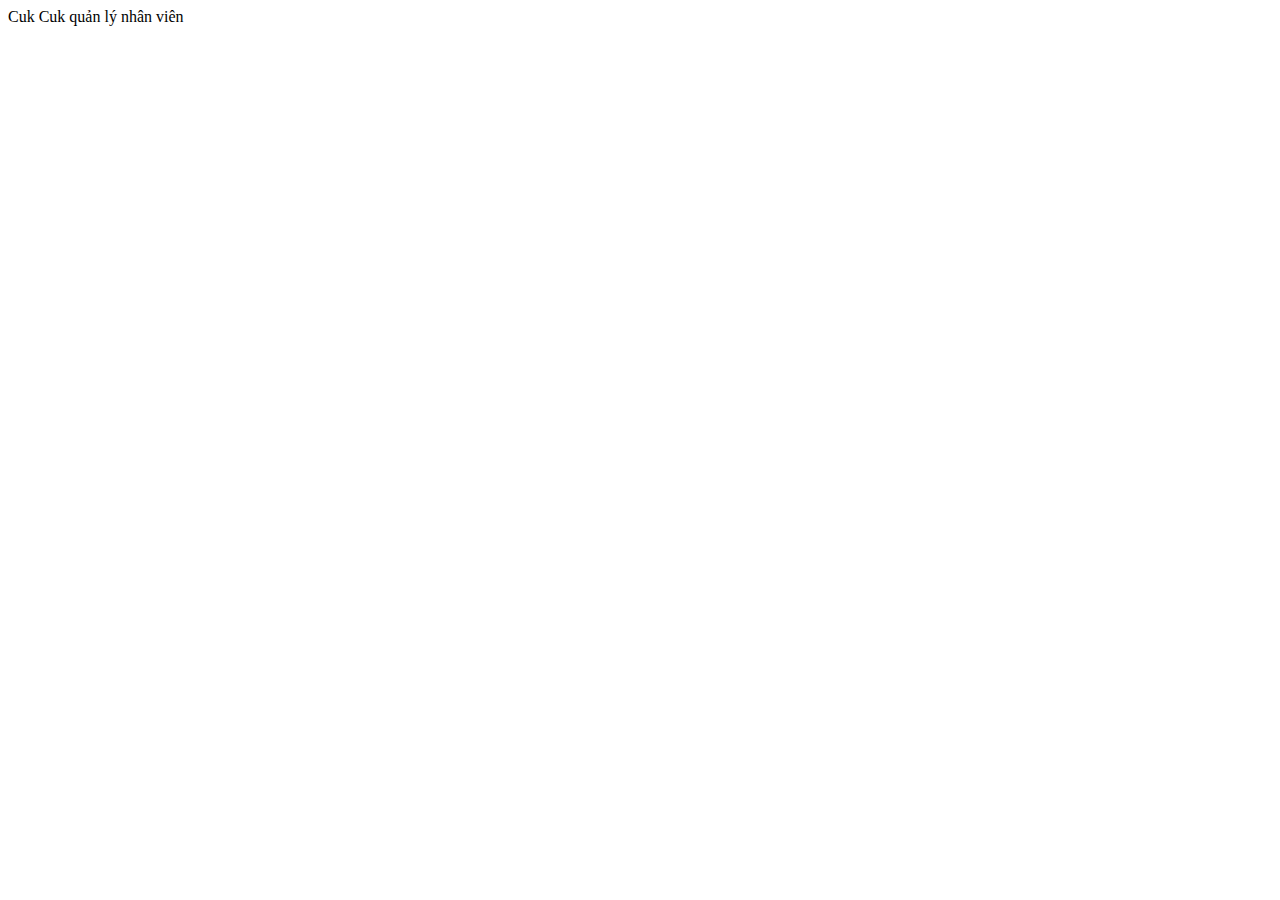
==== Ui/view/index.html @ 5541a630 "feat: add code demo web cukcuk" ====
<!DOCTYPE html>
<html lang="en">
<head>
    <meta charset="UTF-8">
    <meta http-equiv="X-UA-Compatible" content="IE=edge">
    <meta name="viewport" content="width=device-width, initial-scale=1.0">
    <title> Cuk Cuk</title>
</head>
<body>
    <div>Cuk Cuk quản lý nhân viên </div>
</body>
</html>
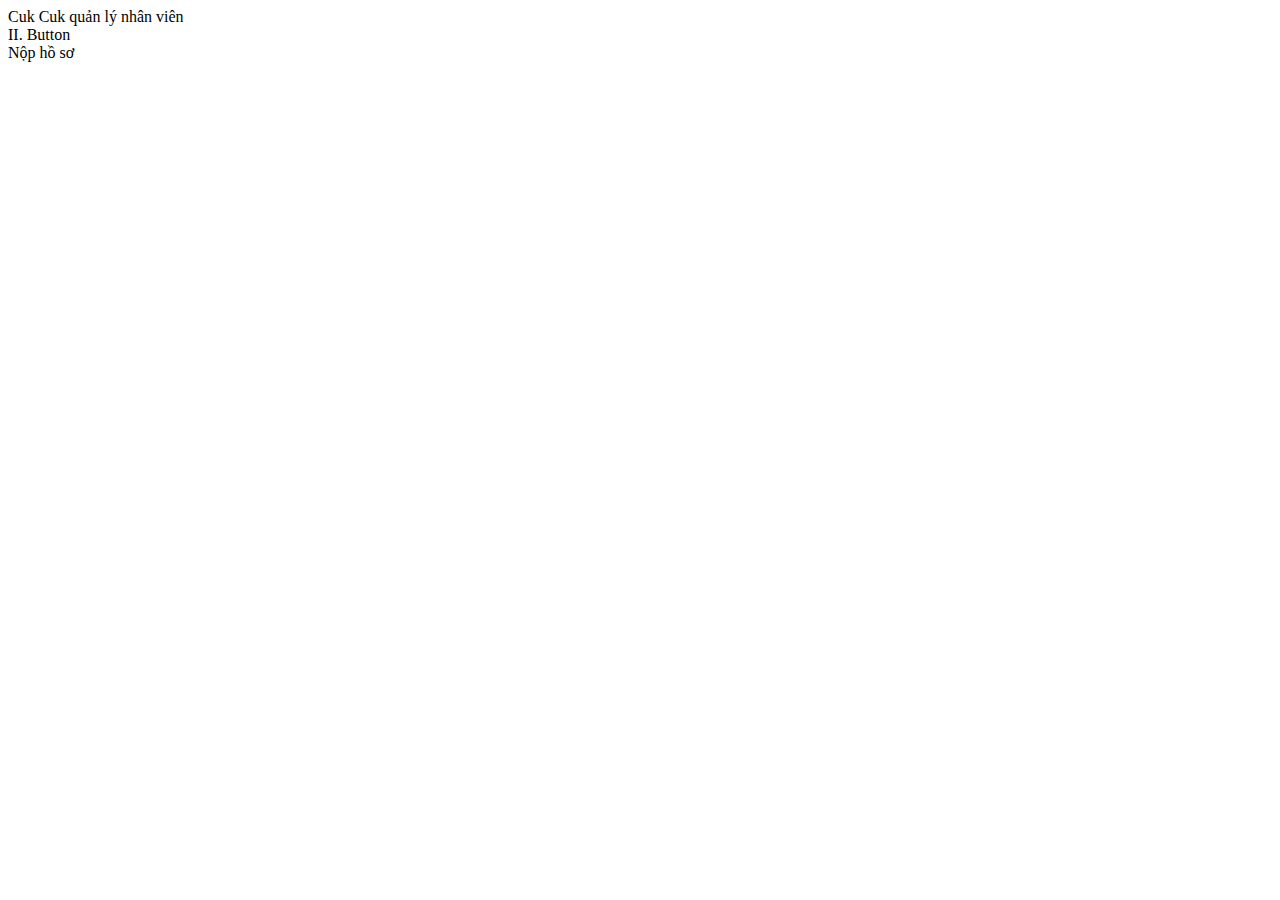
==== commit 9f3e2ad4: "feat: add code ui cukcuk" ====
--- a/Ui/view/index.html
+++ b/Ui/view/index.html
@@ -4,9 +4,20 @@
     <meta charset="UTF-8">
     <meta http-equiv="X-UA-Compatible" content="IE=edge">
     <meta name="viewport" content="width=device-width, initial-scale=1.0">
+    <link rel="stylesheet" href="../../assets/css/main.css">
+  
     <title> Cuk Cuk</title>
 </head>
 <body>
     <div>Cuk Cuk quản lý nhân viên </div>
+    <div class="btn__container">
+        <div> II. Button  </div>
+       <div class="btn">
+            Nộp hồ sơ
+        </div>
+    </div>
+  
+    
+    
 </body>
 </html>